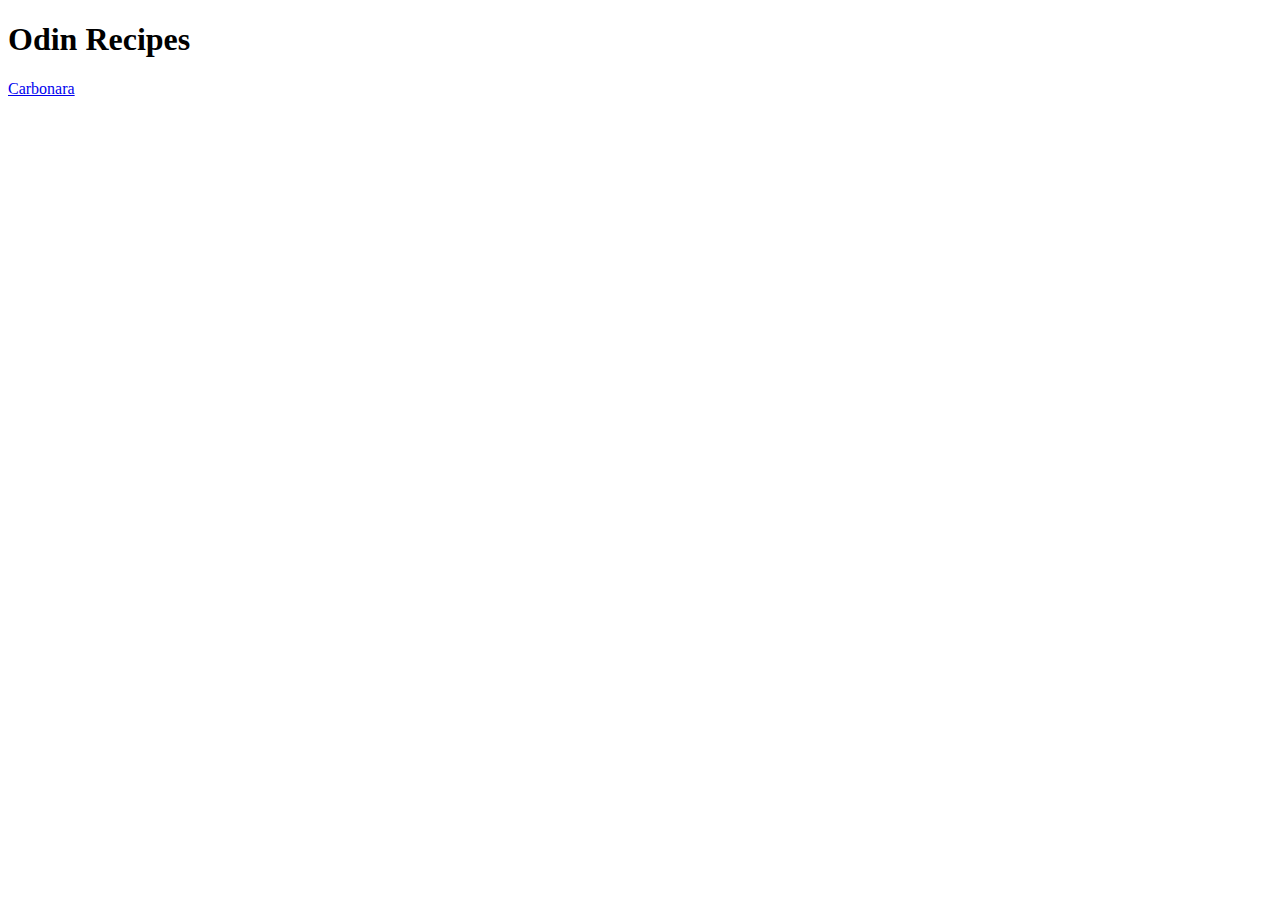
==== index.html @ c2032da6 "Add initial HTML structure with index.html" ====
<!DOCTYPE html>
<html lang="en">
<head>
    <meta charset="UTF-8">
    <meta name="viewport" content="width=device-width, initial-scale=1.0">
    <title>Document</title>
</head>
<body>
    <h1>Odin Recipes</h1>
    <a href="recipes/carbonara.html">Carbonara</a>
</body>
</html>
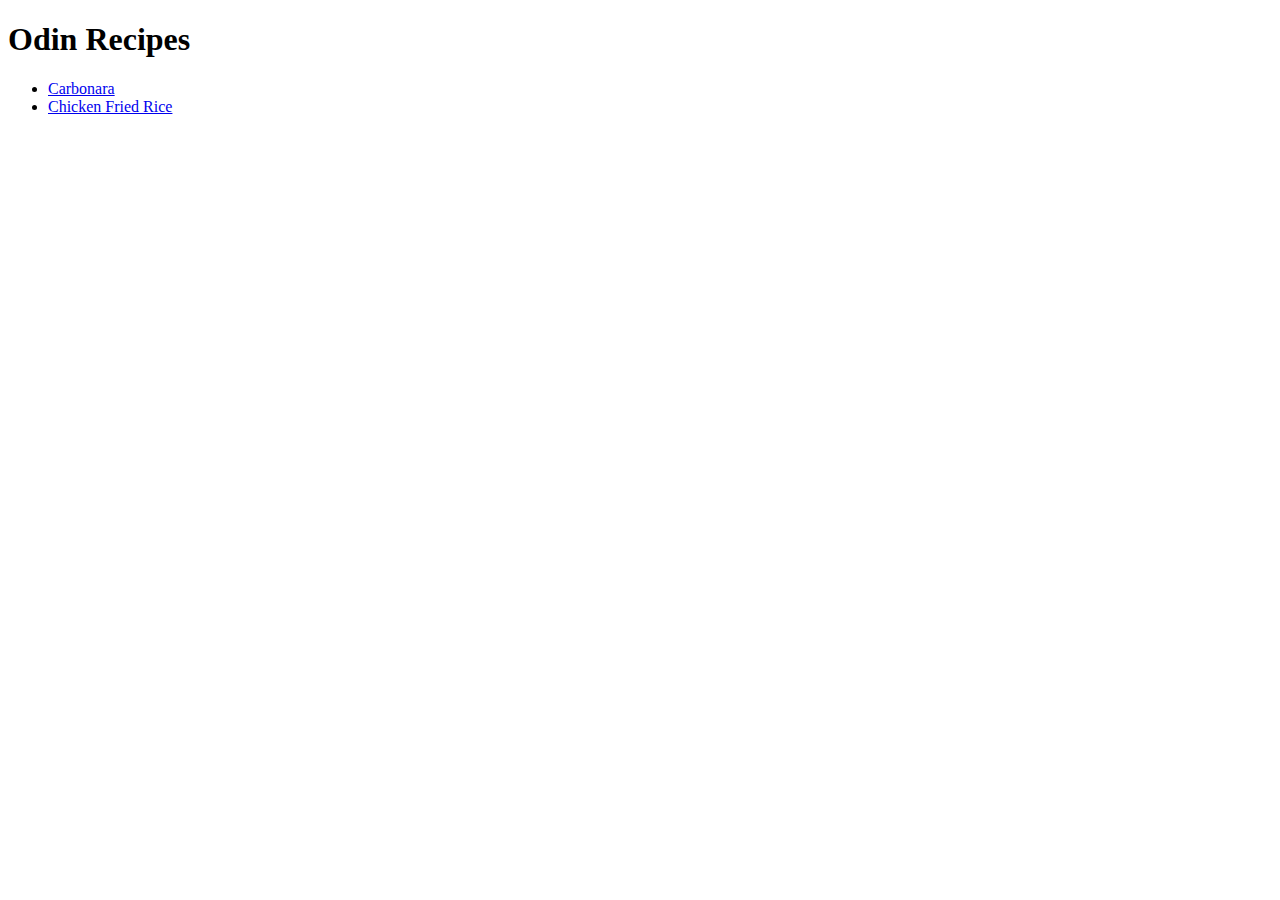
==== commit e00a8f8d: "Add links to two recipes" ====
--- a/index.html
+++ b/index.html
@@ -7,6 +7,9 @@
 </head>
 <body>
     <h1>Odin Recipes</h1>
-    <a href="recipes/carbonara.html">Carbonara</a>
+    <ul>
+    <li><a href="recipes/carbonara.html">Carbonara</a></li>
+    <li><a href="recipes/chicken-fried-rice.html"> Chicken Fried Rice</a></li>
+    </ul>
 </body>
 </html>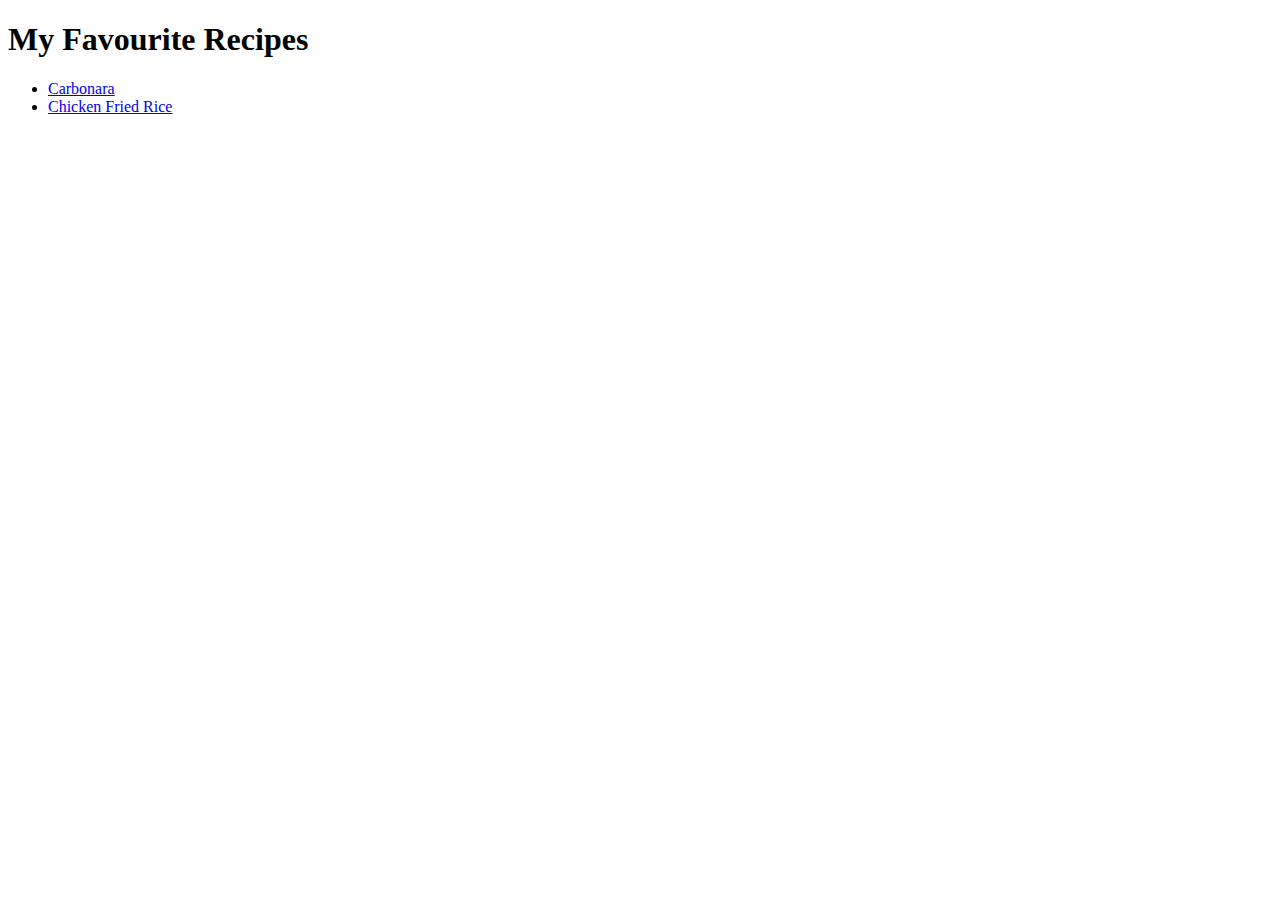
==== commit 3c0a1971: "Add style to home page" ====
--- a/index.html
+++ b/index.html
@@ -6,7 +6,7 @@
     <title>Document</title>
 </head>
 <body>
-    <h1>Odin Recipes</h1>
+    <h1>My Favourite Recipes</h1>
     <ul>
     <li><a href="recipes/carbonara.html">Carbonara</a></li>
     <li><a href="recipes/chicken-fried-rice.html"> Chicken Fried Rice</a></li>
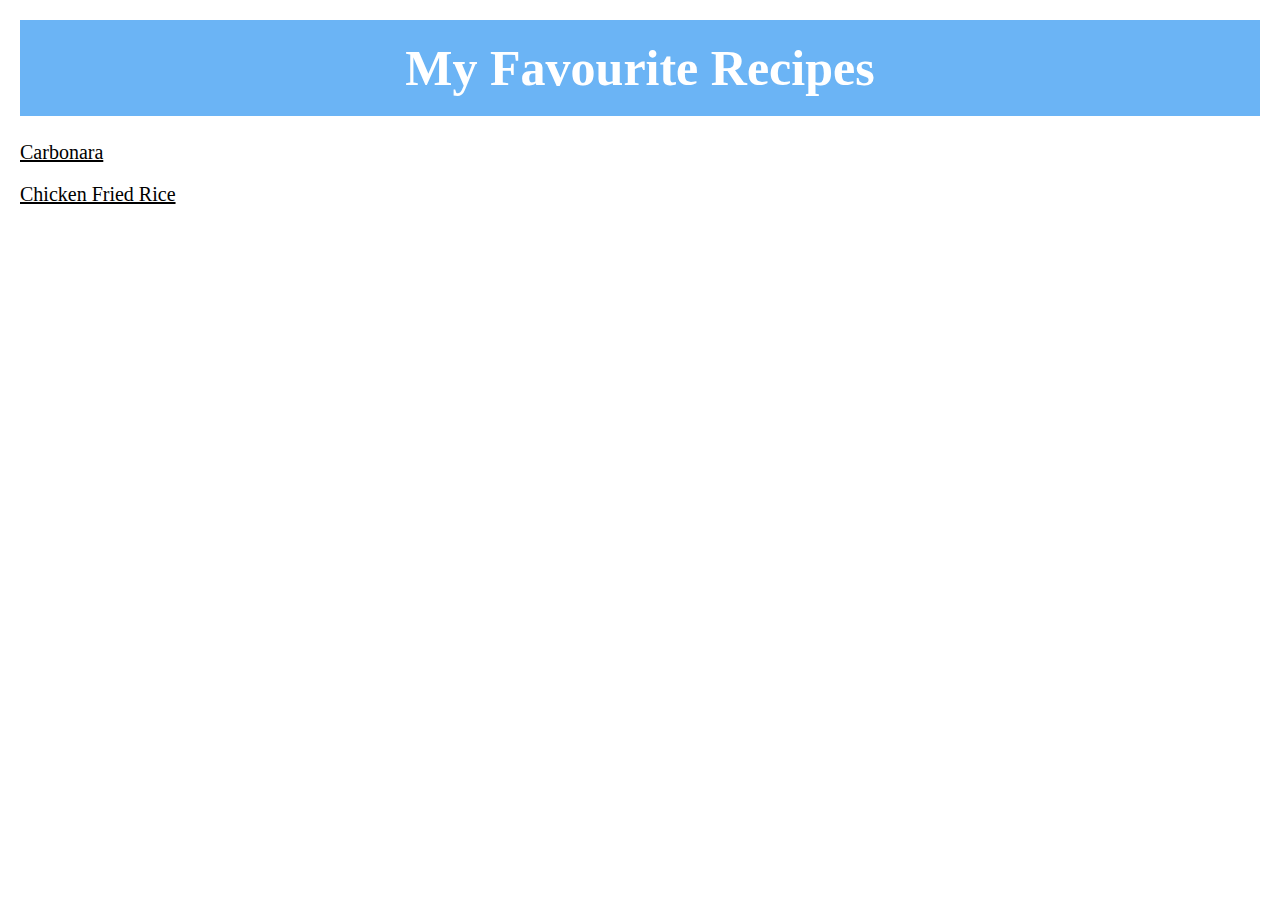
==== commit d89e7b57: "Change title" ====
--- a/index.html
+++ b/index.html
@@ -4,6 +4,7 @@
     <meta charset="UTF-8">
     <meta name="viewport" content="width=device-width, initial-scale=1.0">
     <title>Document</title>
+    <link rel="stylesheet" href="style.css"
 </head>
 <body>
     <h1>My Favourite Recipes</h1>
@@ -12,4 +13,4 @@
     <li><a href="recipes/chicken-fried-rice.html"> Chicken Fried Rice</a></li>
     </ul>
 </body>
-</html>+</html> --- a/style.css
+++ b/style.css
@@ -0,0 +1,29 @@
+* {
+    box-sizing: border-box;
+    margin: 0;
+    padding: 0;
+    border: 0;
+    outline: 0;
+    font-family: "Times New Roman", Times, serif;
+    color: inherit;
+    list-style: none;
+    line-height: 1.6;
+    font-size: 100%;
+    /* border: 1px solid purple; */
+}
+
+h1 {
+    height: auto;
+    width: auto;
+    color: rgb(255, 255, 255);
+    background-color: rgb(107, 180, 245);
+    text-align: center;
+    padding: 8px;
+    margin: 20px 20px;
+    font-size: 50px;
+}
+
+ul li {
+    margin: 10px 20px;
+    font-size: 20px;
+}